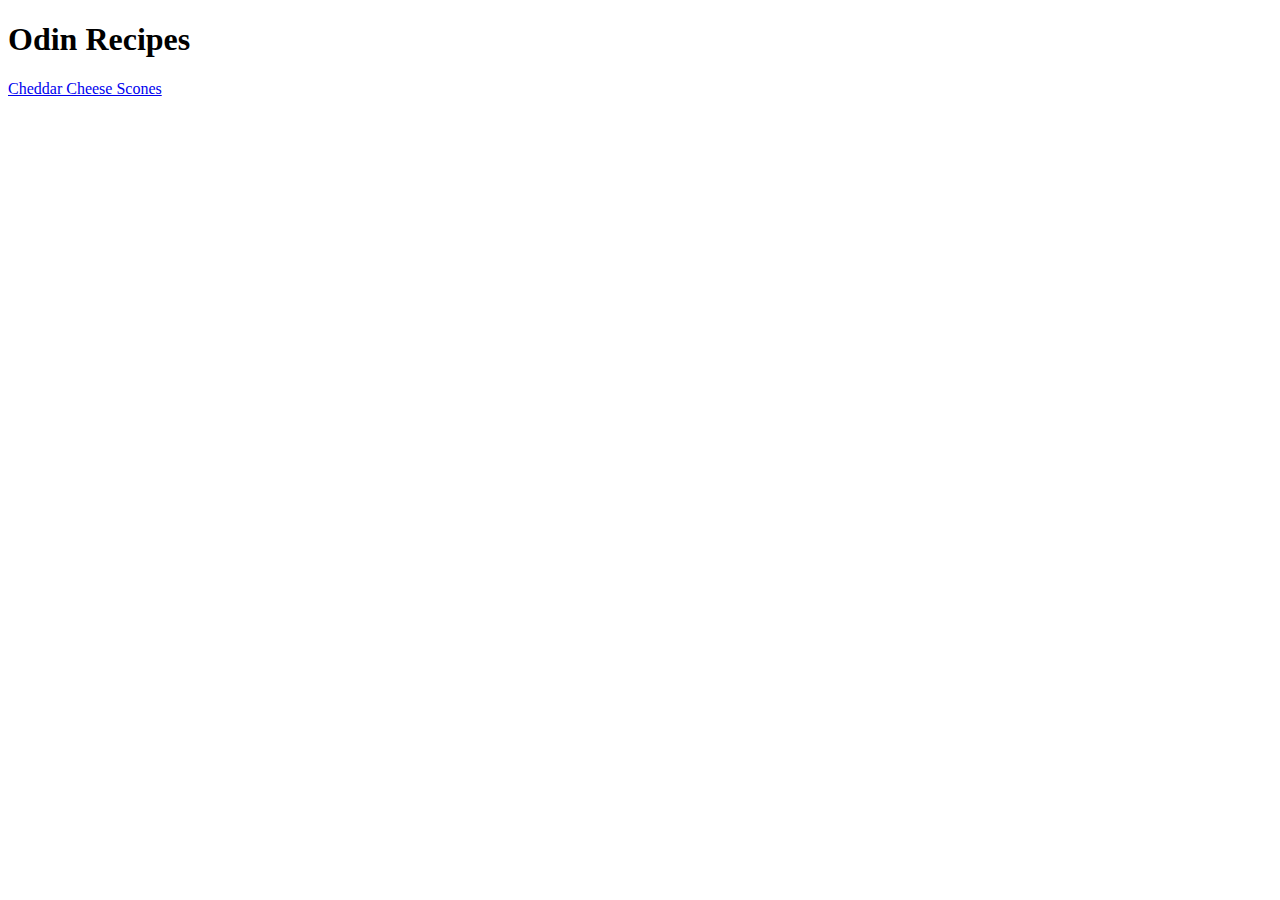
==== index.html @ cec19a0f "Add first recipe" ====
<!DOCTYPE html>
<html lang="en">
<head>
    <meta charset="UTF-8">
    <meta http-equiv="X-UA-Compatible" content="IE=edge">
    <meta name="viewport" content="width=device-width, initial-scale=1.0">
    <title>Odin Recipes</title>
</head>
<body>
  <h1>Odin Recipes</h1> 
  <a href="./recipes/cheddar-cheese-scones.html">Cheddar Cheese Scones</a>
</body>
</html>
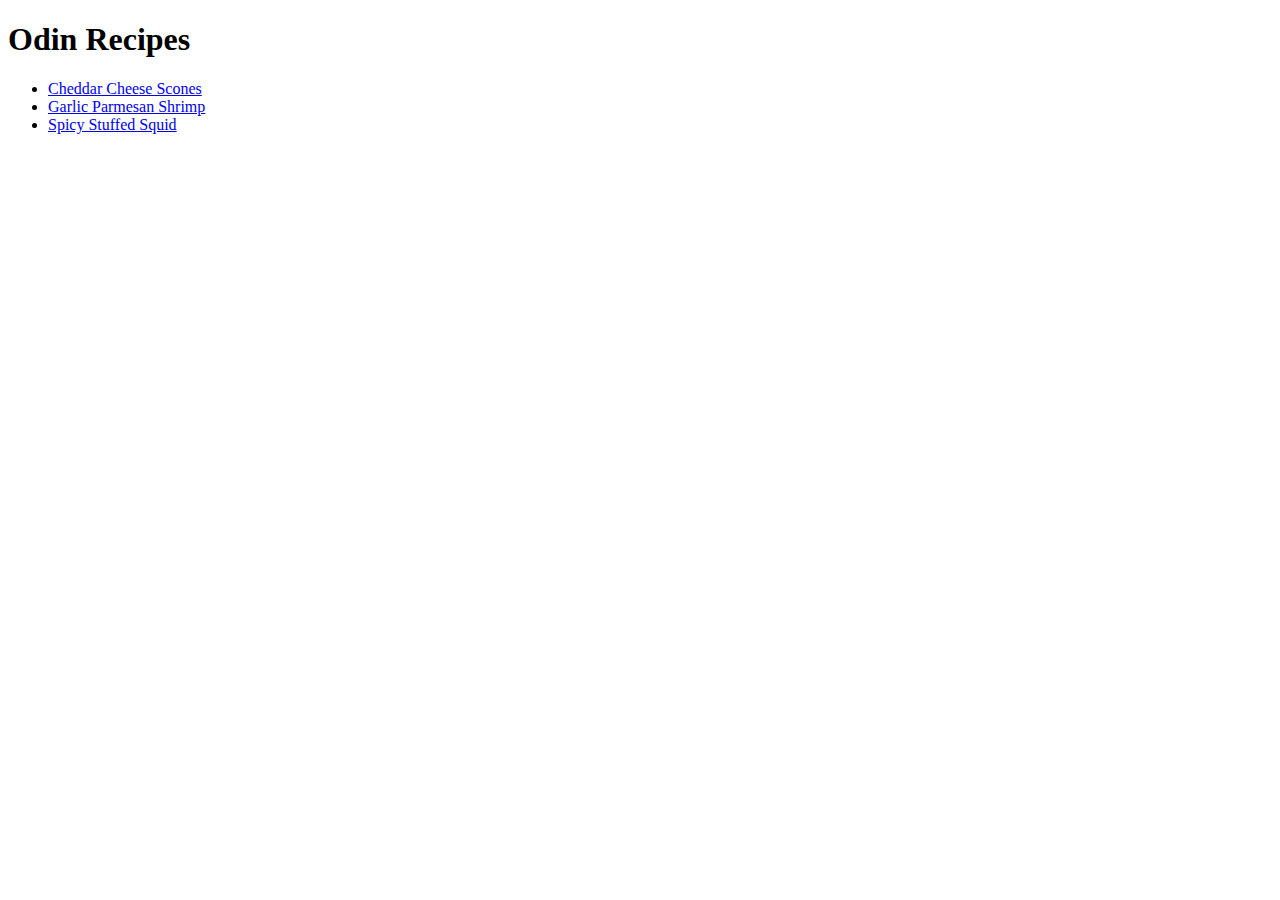
==== commit 86f4559f: "Add all the final two recipes" ====
--- a/index.html
+++ b/index.html
@@ -8,6 +8,10 @@
 </head>
 <body>
   <h1>Odin Recipes</h1> 
-  <a href="./recipes/cheddar-cheese-scones.html">Cheddar Cheese Scones</a>
+  <ul>
+    <li><a href="./recipes/Cheddar Cheese Scones Recipe Allrecipes_files/cheddar-cheese-scones.html">Cheddar Cheese Scones</a></li>
+    <li><a href="./recipes/garlic-parmesan-shrimp/garlic-parmesan-shrimp.html">Garlic Parmesan Shrimp</a></li>
+    <li><a href="./recipes/spicy-stuffed-squid/spicy-stuffed-squid.html">Spicy Stuffed Squid</a></li>
+  </ul>
 </body>
 </html>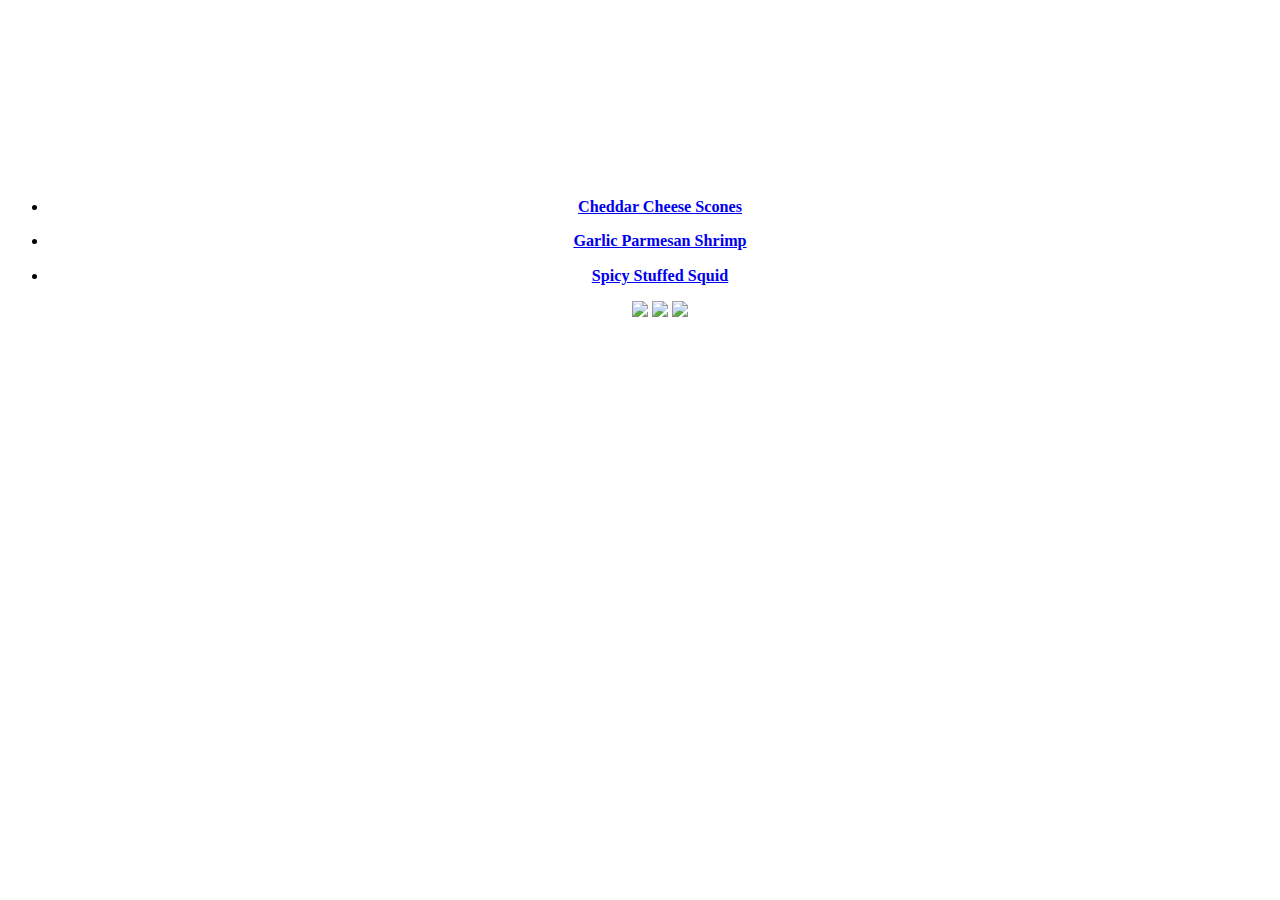
==== commit 5b59c823: "Had fun playing around with the new css that I learned" ====
--- a/index.html
+++ b/index.html
@@ -5,13 +5,20 @@
     <meta http-equiv="X-UA-Compatible" content="IE=edge">
     <meta name="viewport" content="width=device-width, initial-scale=1.0">
     <title>Odin Recipes</title>
+    <link rel="stylesheet" href="styles.css">
 </head>
 <body>
-  <h1>Odin Recipes</h1> 
-  <ul>
+  <h1 class="main-page">Odin Recipes</h1> 
+  <ul class="main-page">
     <li><a href="./recipes/Cheddar Cheese Scones Recipe Allrecipes_files/cheddar-cheese-scones.html">Cheddar Cheese Scones</a></li>
+    <p></p>
     <li><a href="./recipes/garlic-parmesan-shrimp/garlic-parmesan-shrimp.html">Garlic Parmesan Shrimp</a></li>
+    <p></p>
     <li><a href="./recipes/spicy-stuffed-squid/spicy-stuffed-squid.html">Spicy Stuffed Squid</a></li>
+    <p></p>
+    <img class="main-page images" src="/home/sam-webp/repos/odin-recipes/recipes/Cheddar Cheese Scones Recipe Allrecipes_files/scone.webp">
+    <img class="main-page images" src="/home/sam-webp/repos/odin-recipes/recipes/garlic-parmesan-shrimp/shrimp.webp"> 
+    <img class="main-page images" src="/home/sam-webp/repos/odin-recipes/recipes/spicy-stuffed-squid/stuffed.webp"> 
   </ul>
 </body>
 </html>--- a/styles.css
+++ b/styles.css
@@ -0,0 +1,16 @@
+h1.main-page {
+    color: white;
+    text-align: center;
+    font-family: Georgia, 'Times New Roman', Times, serif;
+    font-size: 500%;
+}
+
+ul.main-page {
+    text-align: center;
+    font-weight: 800;
+    font-size: 101%;
+}
+
+.main-page.images {
+    width: 33%;
+}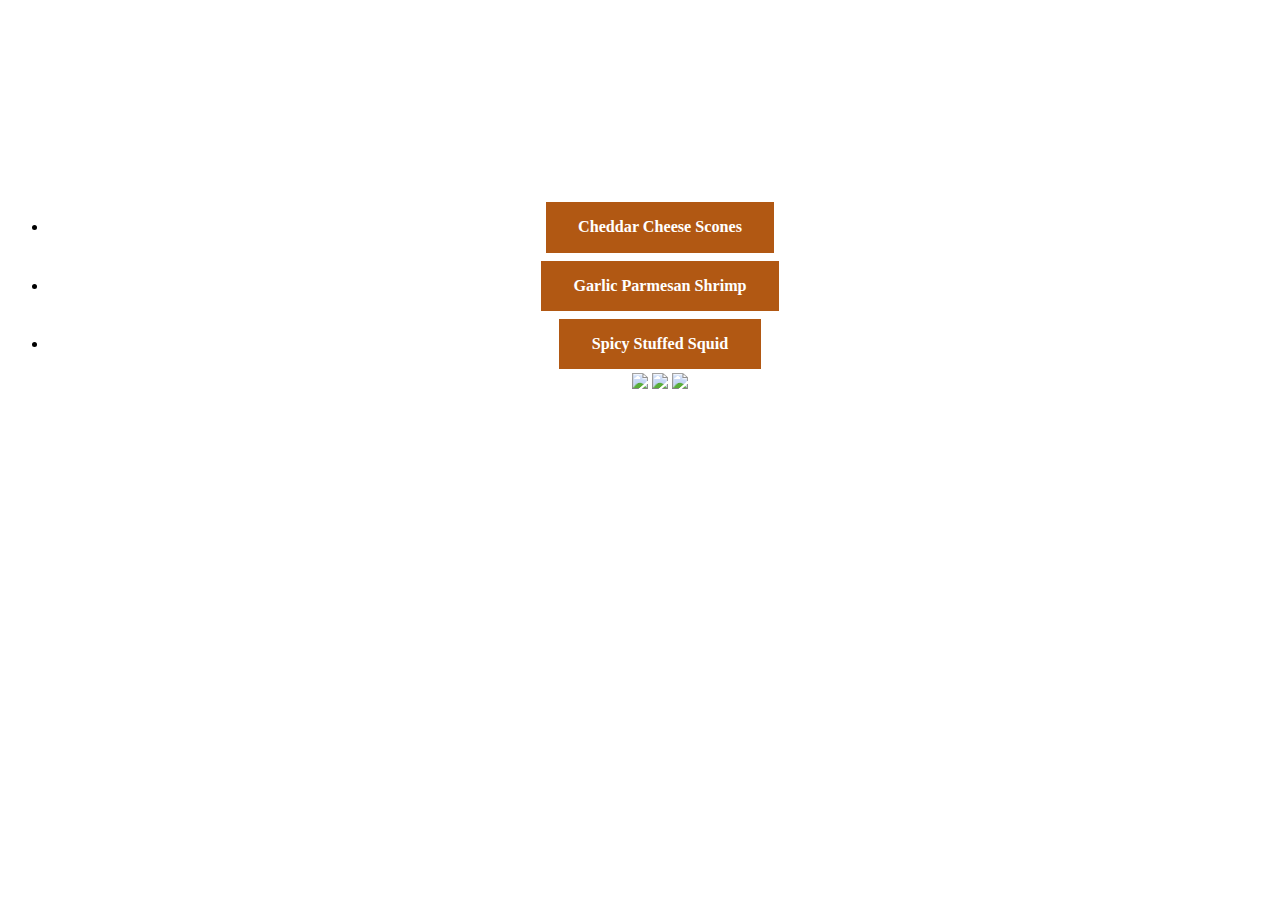
==== commit df5023df: "Test for commit to work after update to code" ====
--- a/index.html
+++ b/index.html
@@ -9,13 +9,10 @@
 </head>
 <body>
   <h1 class="main-page">Odin Recipes</h1> 
-  <ul class="main-page">
+  <ul class="main-page links-list">
     <li><a href="./recipes/Cheddar Cheese Scones Recipe Allrecipes_files/cheddar-cheese-scones.html">Cheddar Cheese Scones</a></li>
-    <p></p>
     <li><a href="./recipes/garlic-parmesan-shrimp/garlic-parmesan-shrimp.html">Garlic Parmesan Shrimp</a></li>
-    <p></p>
     <li><a href="./recipes/spicy-stuffed-squid/spicy-stuffed-squid.html">Spicy Stuffed Squid</a></li>
-    <p></p>
     <img class="main-page images" src="/home/sam-webp/repos/odin-recipes/recipes/Cheddar Cheese Scones Recipe Allrecipes_files/scone.webp">
     <img class="main-page images" src="/home/sam-webp/repos/odin-recipes/recipes/garlic-parmesan-shrimp/shrimp.webp"> 
     <img class="main-page images" src="/home/sam-webp/repos/odin-recipes/recipes/spicy-stuffed-squid/stuffed.webp"> 
--- a/styles.css
+++ b/styles.css
@@ -13,4 +13,18 @@
 
 .main-page.images {
     width: 33%;
-}+}
+
+.main-page.links-list a{
+    background-color: #b15813;
+    color: #fff;
+    text-decoration: none;
+    padding: 1em 2em;
+    display: inline-block;
+    margin: 4px;
+}
+
+.main-page.links-list a:hover {
+    background-color: rgb(66, 28, 40);
+    color: #fff;
+  }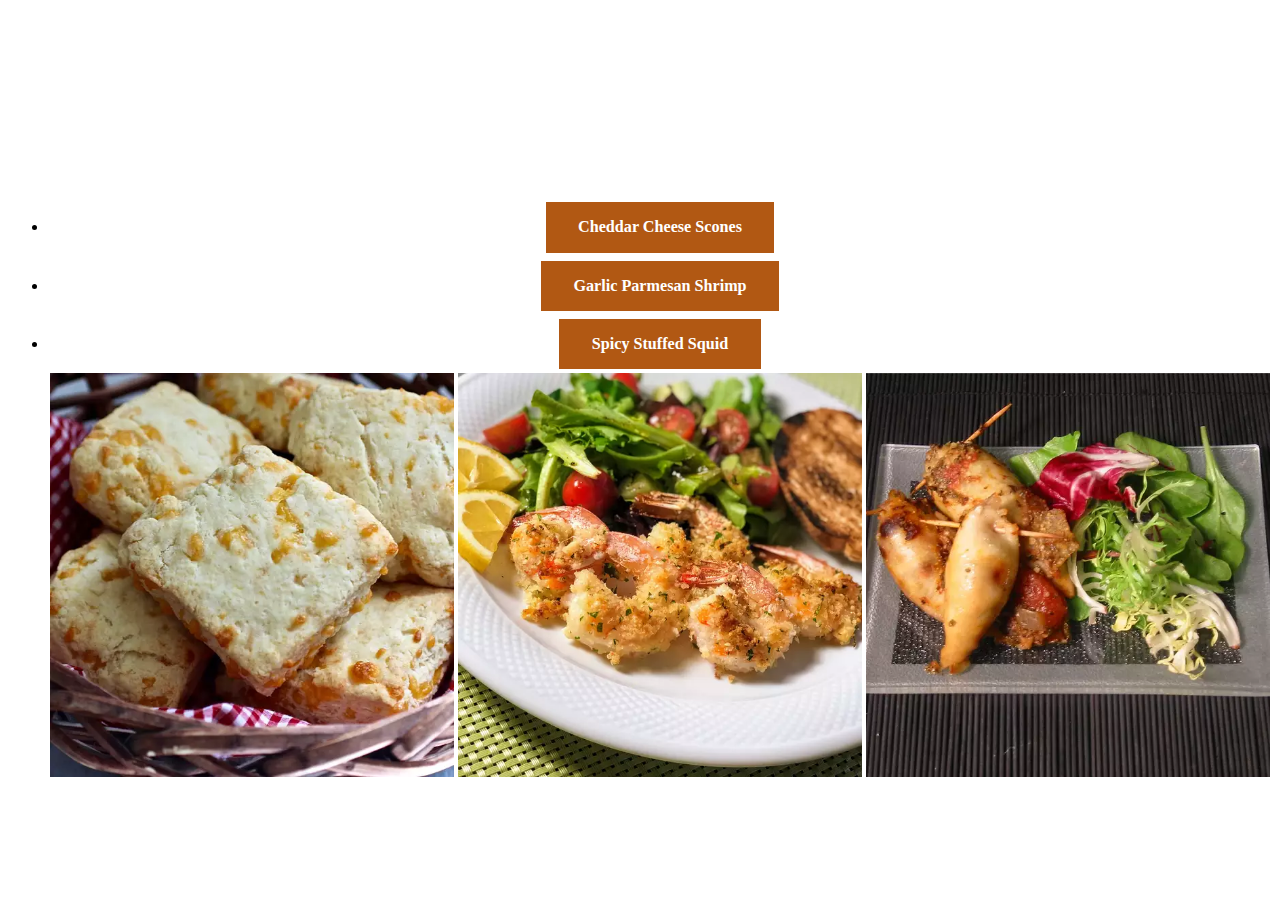
==== commit d29ddf60: "fixed the route directory for the images so that they show up" ====
--- a/index.html
+++ b/index.html
@@ -13,9 +13,9 @@
     <li><a href="./recipes/Cheddar Cheese Scones Recipe Allrecipes_files/cheddar-cheese-scones.html">Cheddar Cheese Scones</a></li>
     <li><a href="./recipes/garlic-parmesan-shrimp/garlic-parmesan-shrimp.html">Garlic Parmesan Shrimp</a></li>
     <li><a href="./recipes/spicy-stuffed-squid/spicy-stuffed-squid.html">Spicy Stuffed Squid</a></li>
-    <img class="main-page images" src="/home/sam-webp/repos/odin-recipes/recipes/Cheddar Cheese Scones Recipe Allrecipes_files/scone.webp">
-    <img class="main-page images" src="/home/sam-webp/repos/odin-recipes/recipes/garlic-parmesan-shrimp/shrimp.webp"> 
-    <img class="main-page images" src="/home/sam-webp/repos/odin-recipes/recipes/spicy-stuffed-squid/stuffed.webp"> 
+    <img class="main-page images" src="recipes/Cheddar Cheese Scones Recipe Allrecipes_files/scone.webp">
+    <img class="main-page images" src="recipes/garlic-parmesan-shrimp/shrimp.webp"> 
+    <img class="main-page images" src="recipes/spicy-stuffed-squid/stuffed.webp"> 
   </ul>
 </body>
 </html>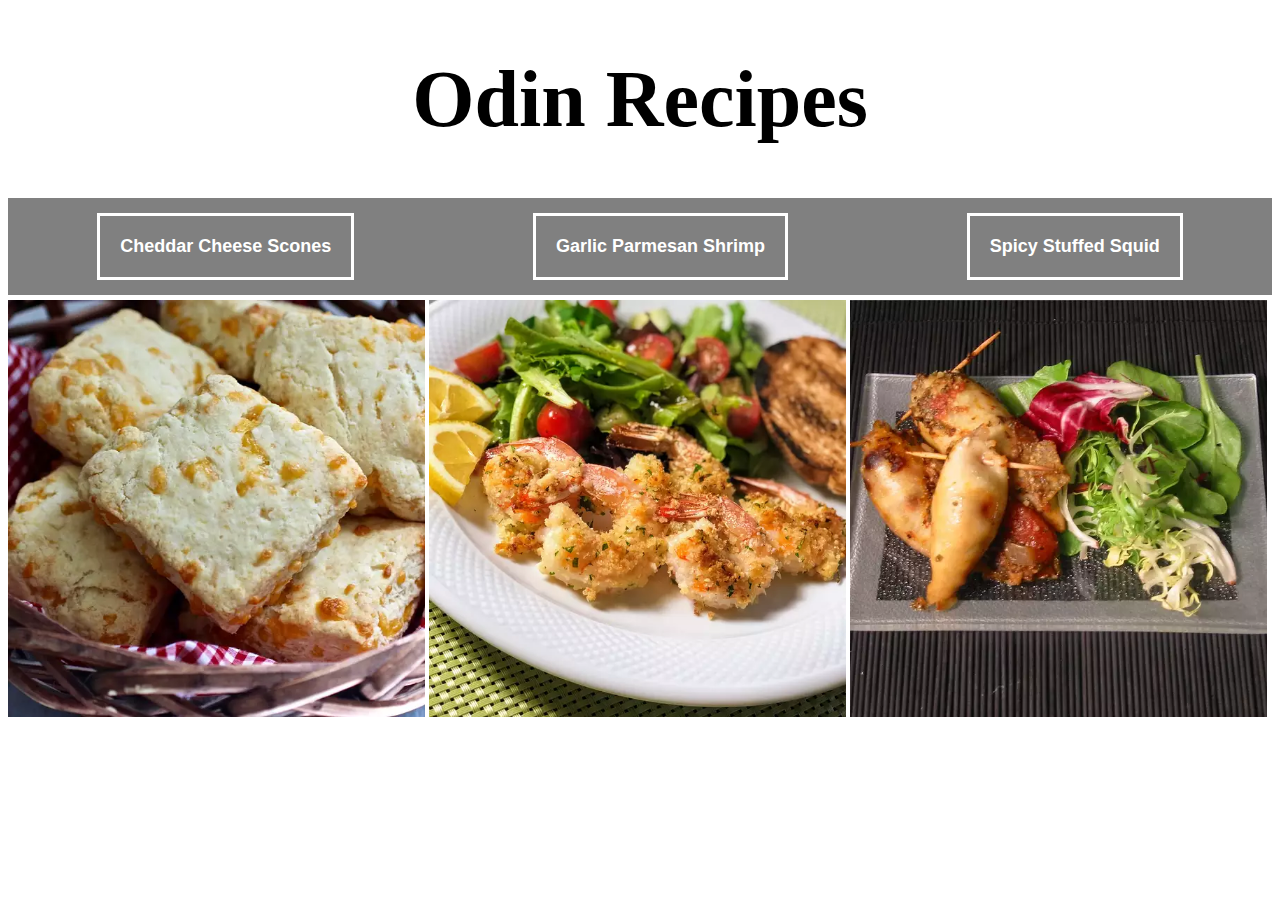
==== commit 5d3e6334: "Testing with flex" ====
--- a/index.html
+++ b/index.html
@@ -9,13 +9,14 @@
 </head>
 <body>
   <h1 class="main-page">Odin Recipes</h1> 
-  <ul class="main-page links-list">
-    <li><a href="./recipes/Cheddar Cheese Scones Recipe Allrecipes_files/cheddar-cheese-scones.html">Cheddar Cheese Scones</a></li>
-    <li><a href="./recipes/garlic-parmesan-shrimp/garlic-parmesan-shrimp.html">Garlic Parmesan Shrimp</a></li>
-    <li><a href="./recipes/spicy-stuffed-squid/spicy-stuffed-squid.html">Spicy Stuffed Squid</a></li>
+  <div class="main-page flex-container">
+    <div class="flex-one"><a href="./recipes/Cheddar Cheese Scones Recipe Allrecipes_files/cheddar-cheese-scones.html">Cheddar Cheese Scones</a></div>
+    <div class="flex-two"><a href="./recipes/garlic-parmesan-shrimp/garlic-parmesan-shrimp.html">Garlic Parmesan Shrimp</a></div>
+    <div class="flex-three"><a href="./recipes/spicy-stuffed-squid/spicy-stuffed-squid.html">Spicy Stuffed Squid</a></div>
+  </div>
     <img class="main-page images" src="recipes/Cheddar Cheese Scones Recipe Allrecipes_files/scone.webp">
     <img class="main-page images" src="recipes/garlic-parmesan-shrimp/shrimp.webp"> 
     <img class="main-page images" src="recipes/spicy-stuffed-squid/stuffed.webp"> 
-  </ul>
+  
 </body>
 </html>--- a/styles.css
+++ b/styles.css
@@ -1,5 +1,5 @@
 h1.main-page {
-    color: white;
+    color: black;
     text-align: center;
     font-family: Georgia, 'Times New Roman', Times, serif;
     font-size: 500%;
@@ -15,16 +15,28 @@
     width: 33%;
 }
 
-.main-page.links-list a{
-    background-color: #b15813;
+.main-page.flex-container {
+    background-color: gray;
     color: #fff;
     text-decoration: none;
-    padding: 1em 2em;
-    display: inline-block;
-    margin: 4px;
+    display: flex;
+    justify-content: space-around;
+    margin-bottom: 5px;
 }
 
-.main-page.links-list a:hover {
-    background-color: rgb(66, 28, 40);
-    color: #fff;
+.main-page.flex-container a {
+    color: white;
+    text-decoration: none;
+    padding: 20px;
+    display: inline-block;
+    margin: 15px;
+    border: white solid 3px;
+    font-size: large;
+    font-weight: 600;
+    font-family: Verdana, Geneva, Tahoma, sans-serif;
+}
+
+.main-page.flex-container a:hover {
+    background-color: rgb(255, 255, 255);
+    color: rgb(0, 0, 0);
   }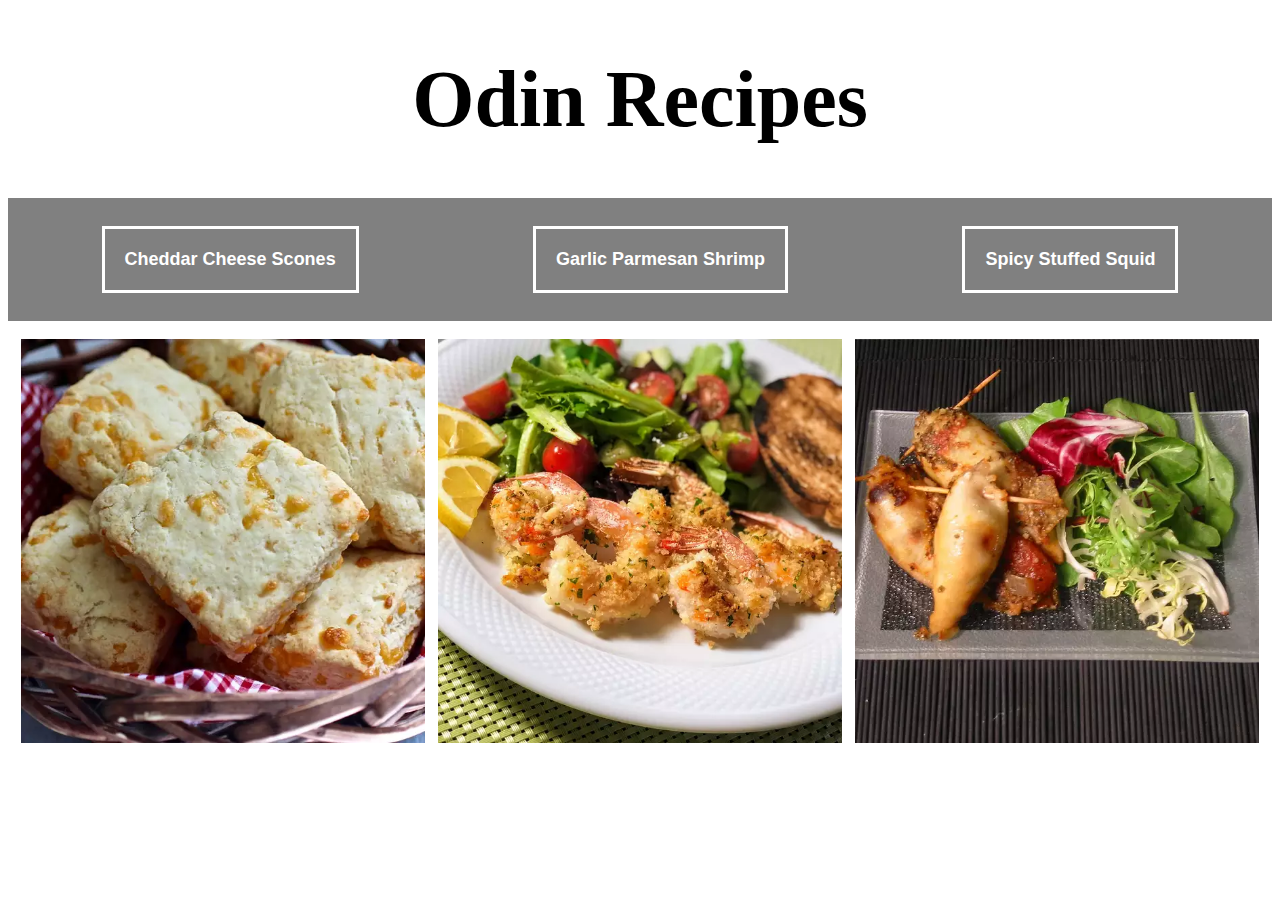
==== commit fbdd1287: "Made images stay in a row and size accordingly to the screen" ====
--- a/index.html
+++ b/index.html
@@ -14,9 +14,10 @@
     <div class="flex-two"><a href="./recipes/garlic-parmesan-shrimp/garlic-parmesan-shrimp.html">Garlic Parmesan Shrimp</a></div>
     <div class="flex-three"><a href="./recipes/spicy-stuffed-squid/spicy-stuffed-squid.html">Spicy Stuffed Squid</a></div>
   </div>
-    <img class="main-page images" src="recipes/Cheddar Cheese Scones Recipe Allrecipes_files/scone.webp">
-    <img class="main-page images" src="recipes/garlic-parmesan-shrimp/shrimp.webp"> 
-    <img class="main-page images" src="recipes/spicy-stuffed-squid/stuffed.webp"> 
-  
+  <div id="flex-container-two">
+    <img src="recipes/Cheddar Cheese Scones Recipe Allrecipes_files/scone.webp">
+    <img src="recipes/garlic-parmesan-shrimp/shrimp.webp">
+    <img src="recipes/spicy-stuffed-squid/stuffed.webp">
+  </div>
 </body>
 </html>--- a/styles.css
+++ b/styles.css
@@ -1,3 +1,4 @@
+
 h1.main-page {
     color: black;
     text-align: center;
@@ -5,14 +6,17 @@
     font-size: 500%;
 }
 
-ul.main-page {
-    text-align: center;
-    font-weight: 800;
-    font-size: 101%;
+#flex-container-two img, div{
+  padding: .4rem;
+  flex: 1 1 auto;
+  display: flex;
+  justify-content: space-evenly;
 }
 
-.main-page.images {
-    width: 33%;
+#flex-container-two img {
+  width: 10px;
+  padding: .4rem;
+  flex: 1 1 auto;
 }
 
 .main-page.flex-container {
@@ -22,9 +26,53 @@
     display: flex;
     justify-content: space-around;
     margin-bottom: 5px;
+    flex: 1;
 }
 
-.main-page.flex-container a {
+.main-page.flex-container a:hover {
+    background-color: rgb(255, 255, 255);
+    color: rgb(0, 0, 0);
+    border: black solid 6px;
+    font-size: x-large;
+  }
+
+.flex-one a{
+  color: white;
+  text-decoration: none;
+  padding: 20px;
+  display: inline-block;
+  margin: 15px;
+  border: white solid 3px;
+  font-size: large;
+  font-weight: 600;
+  font-family: Verdana, Geneva, Tahoma, sans-serif;  
+}
+
+.flex-two a{
+    color: white;
+    text-decoration: none;
+    padding: 20px;
+    display: inline-block;
+    margin: 15px;
+    border: white solid 3px;
+    font-size: large;
+    font-weight: 600;
+    font-family: Verdana, Geneva, Tahoma, sans-serif;  
+  }
+
+  .flex-three a{
+    color: white;
+    text-decoration: none;
+    padding: 20px;
+    display: inline-block;
+    margin: 15px;
+    border: white solid 3px;
+    font-size: large;
+    font-weight: 600;
+    font-family: Verdana, Geneva, Tahoma, sans-serif;  
+  }
+
+/*.main-page.flex-container a {
     color: white;
     text-decoration: none;
     padding: 20px;
@@ -35,8 +83,4 @@
     font-weight: 600;
     font-family: Verdana, Geneva, Tahoma, sans-serif;
 }
-
-.main-page.flex-container a:hover {
-    background-color: rgb(255, 255, 255);
-    color: rgb(0, 0, 0);
-  }+*/
